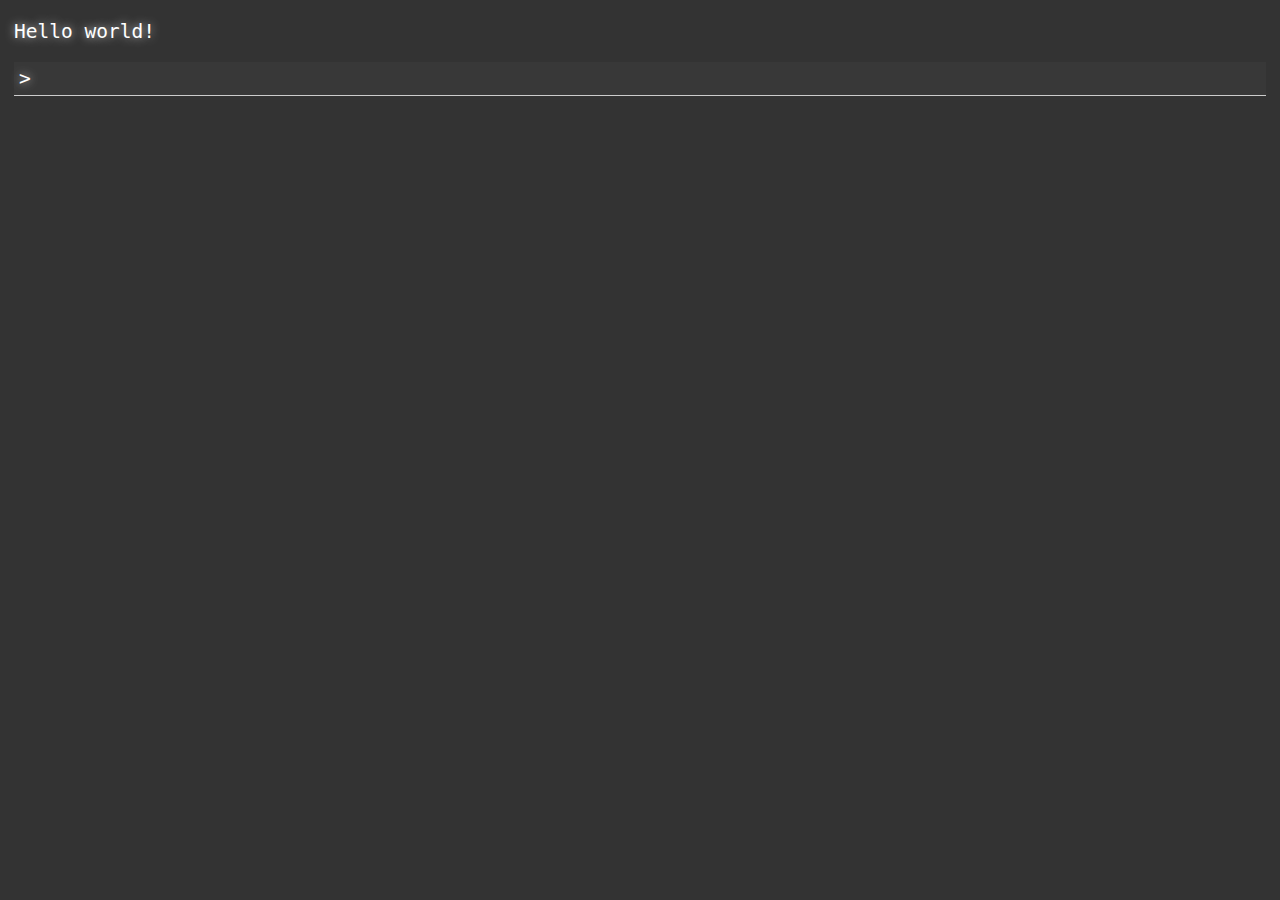
==== c/hh.html @ 10f1722f "Create hh.html" ====
<!DOCTYPE html>
<html>
<head>
  <meta charset="utf-8">
  <meta content="width=device-width, initial-scale=1" name="viewport">
  <title>Bugout chat tutorial</title>
  <style>
    body { background-color: #333; font-size: 1.5em; padding: 0em 0.25em; }
    pre { color: #fff; white-space: pre-wrap; word-wrap: break-word; text-shadow: 0 0 10px #ccc; }
    #input { border-bottom: 1px solid #ccc; background-color: #383838; padding: 0.25em; outline: 0; }
    #input::before { content: "> "; }
  </style>
  <script>
    function log(message) {
      document.getElementById("log").textContent += message + "\n";
    }
  </script>
  <script src="https://chr15m.github.io/bugout/bugout.min.js" type="application/javascript"></script>
</head>
<body>
  <pre id="log"></pre>
  <pre id="input" contenteditable="true"></pre>
</body>
<script>
  log("Hello world!");

  var b = Bugout("bugout-chat-tutorial");
  b.on("seen", function(address) { log(address + " [ seen ]"); });
  log(b.address() + " [ me ]");
  
  b.on("message", function(address, message) {
    log(address + ": " + message);
  });

  document.getElementById("input").onkeydown = function(ev) {
    if (ev.keyCode == 13) {
      if (b.lastwirecount) {
        b.send(ev.target.textContent);
        ev.target.textContent = "";
      }
      ev.preventDefault();
    }
  }

</script>
</html>
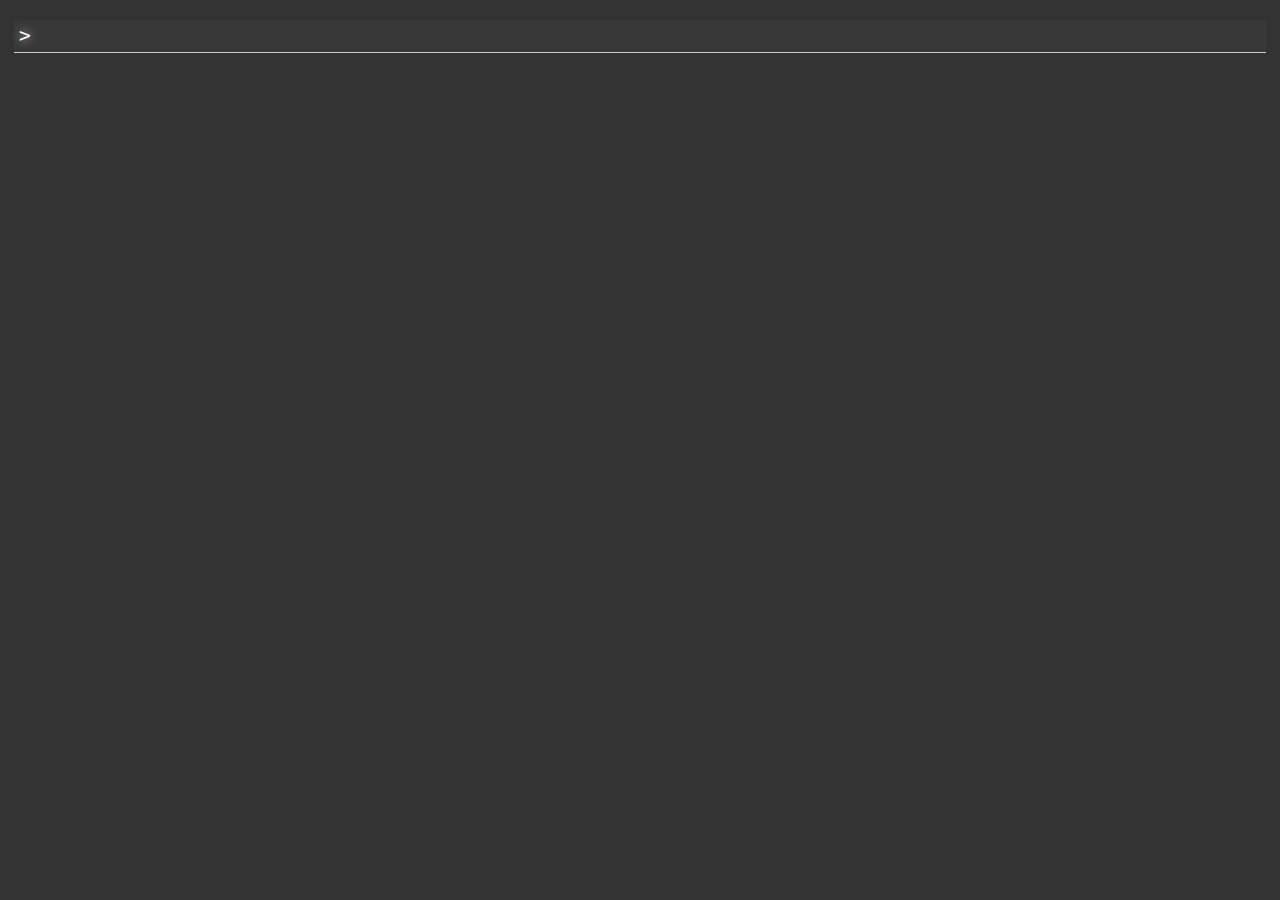
==== commit c7e42fd7: "改名" ====
--- a/c/hh.html
+++ b/c/hh.html
@@ -22,8 +22,6 @@
   <pre id="input" contenteditable="true"></pre>
 </body>
 <script>
-  log("Hello world!");
-
   var b = Bugout("bugout-chat-tutorial");
   b.on("seen", function(address) { log(address + " [ seen ]"); });
   log(b.address() + " [ me ]");
